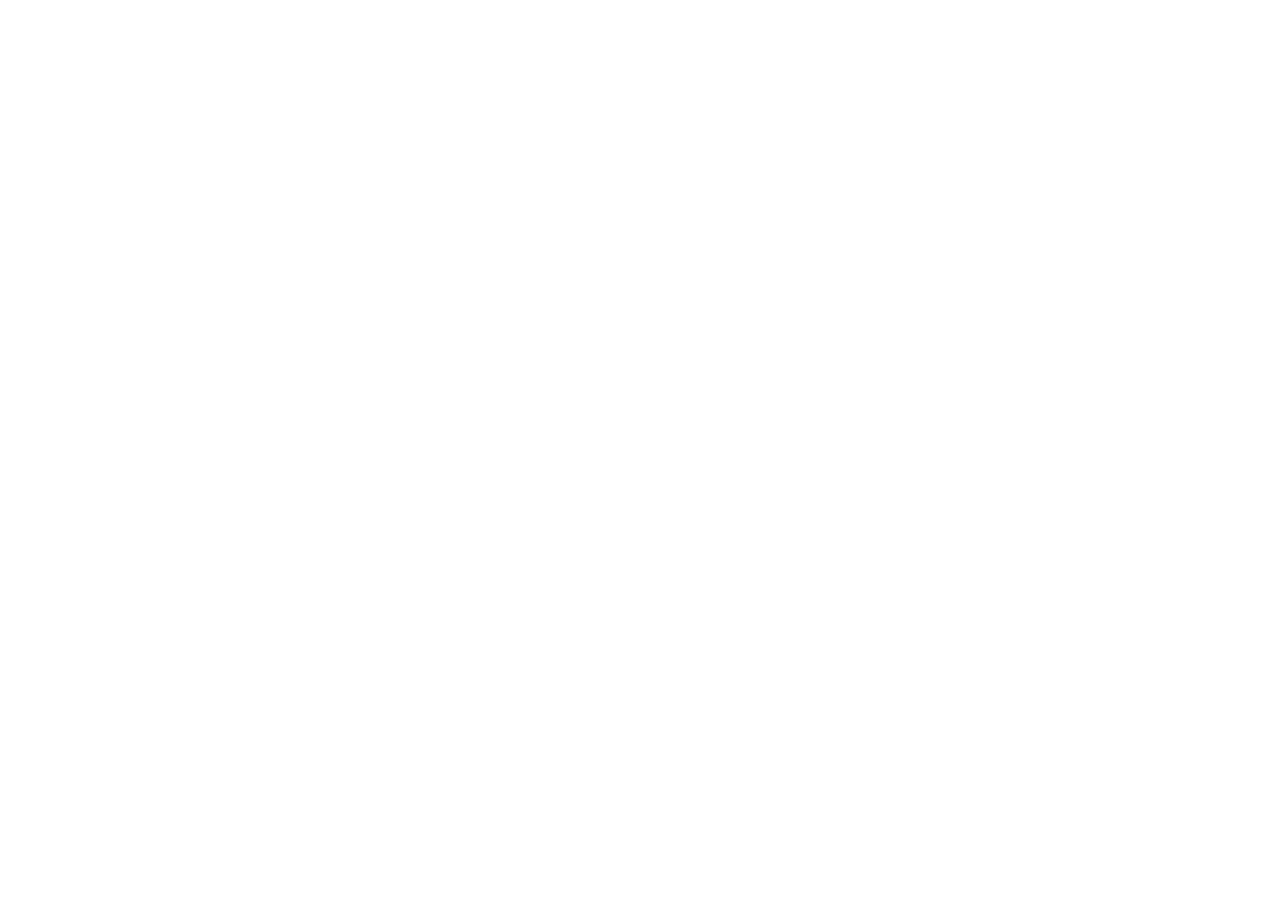
==== ark.html @ aa0f7533 "added changes" ====
<html>
<head>
   <title>ark</title>
    <link href="bootstrap/bootstrap.css" rel="stylesheet">
    <link href="css/ark.css" rel="stylesheet">
    <link href="bootstrap/bootstrap.js" rel="stylesheet">
    <!--FONTS-->
    <link href="https://fonts.googleapis.com/css?family=Bangers" rel="stylesheet">

</head>
    <body>
   <div class="continer" 
    </body>
</html>
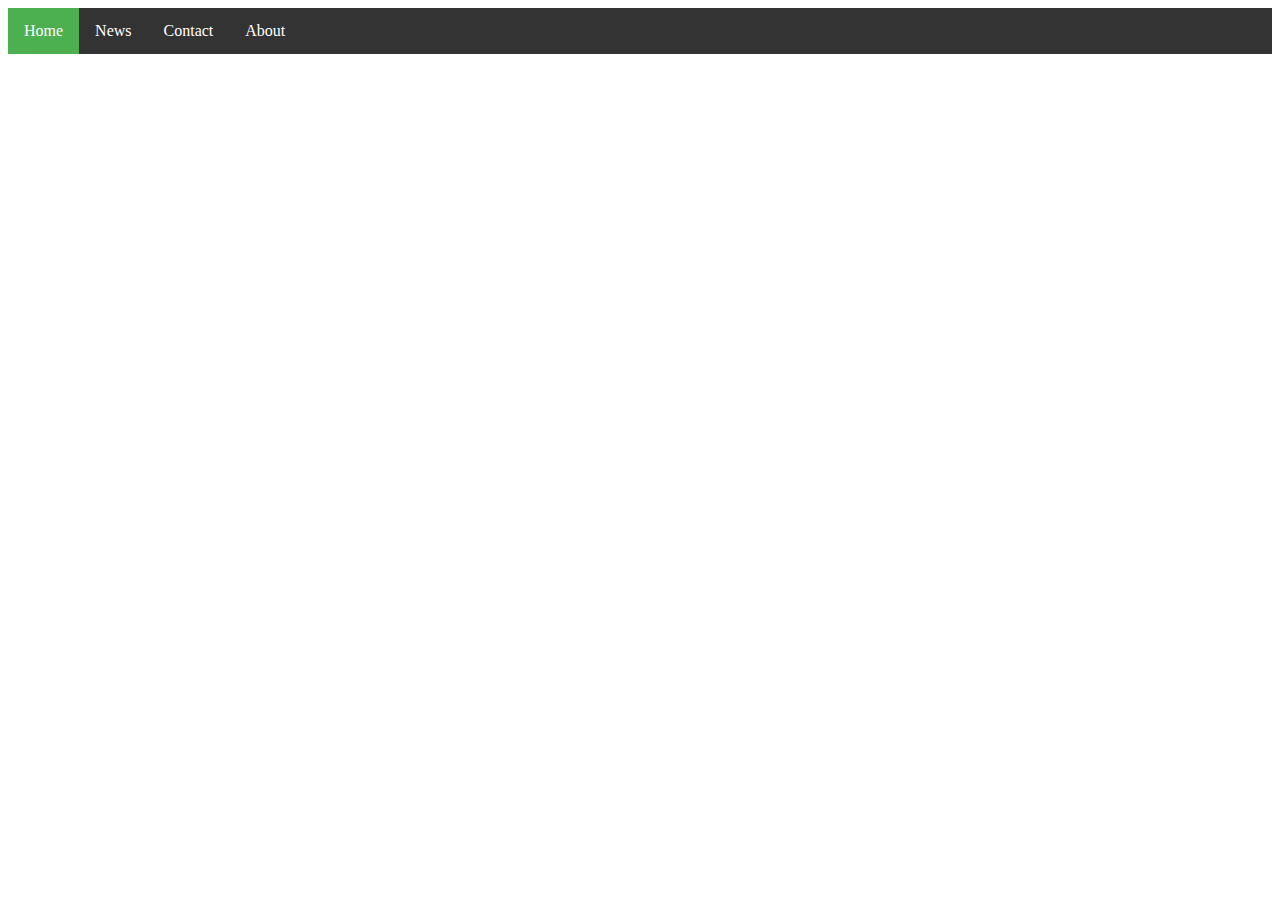
==== commit 47c9527f: "completed website" ====
--- a/ark.html
+++ b/ark.html
@@ -1,14 +1,37 @@
 <html>
 <head>
-   <title>ark</title>
-    <link href="bootstrap/bootstrap.css" rel="stylesheet">
-    <link href="css/ark.css" rel="stylesheet">
-    <link href="bootstrap/bootstrap.js" rel="stylesheet">
-    <!--FONTS-->
-    <link href="https://fonts.googleapis.com/css?family=Bangers" rel="stylesheet">
+    <style>
+        ul{
+            list-style-type: none;
+            margin: 0;
+            padding: 0;
+            overflow: hidden;
+            background-color: #333;
+        }
+li{float: left;
+        }
+        li a{display: block;
+        color: white;
+        text-align: center;
+        padding: 14px 16px;
+        text-decoration: none
+}
+        li a:hover:not(.active){
+            background-color: #111;   
+            
+        }
+    .active {
+    background-color: #4CAF50;
+}
+</style>
+</head>
+<body>
 
-</head>
-    <body>
-   <div class="continer" 
-    </body>
+<ul>
+  <li><a class="active" href="#home">Home</a></li>
+  <li><a href="#news">News</a></li>
+  <li><a href="#contact">Contact</a></li>
+  <li><a href="#about">About</a></li>
+</ul>
+
 </html>